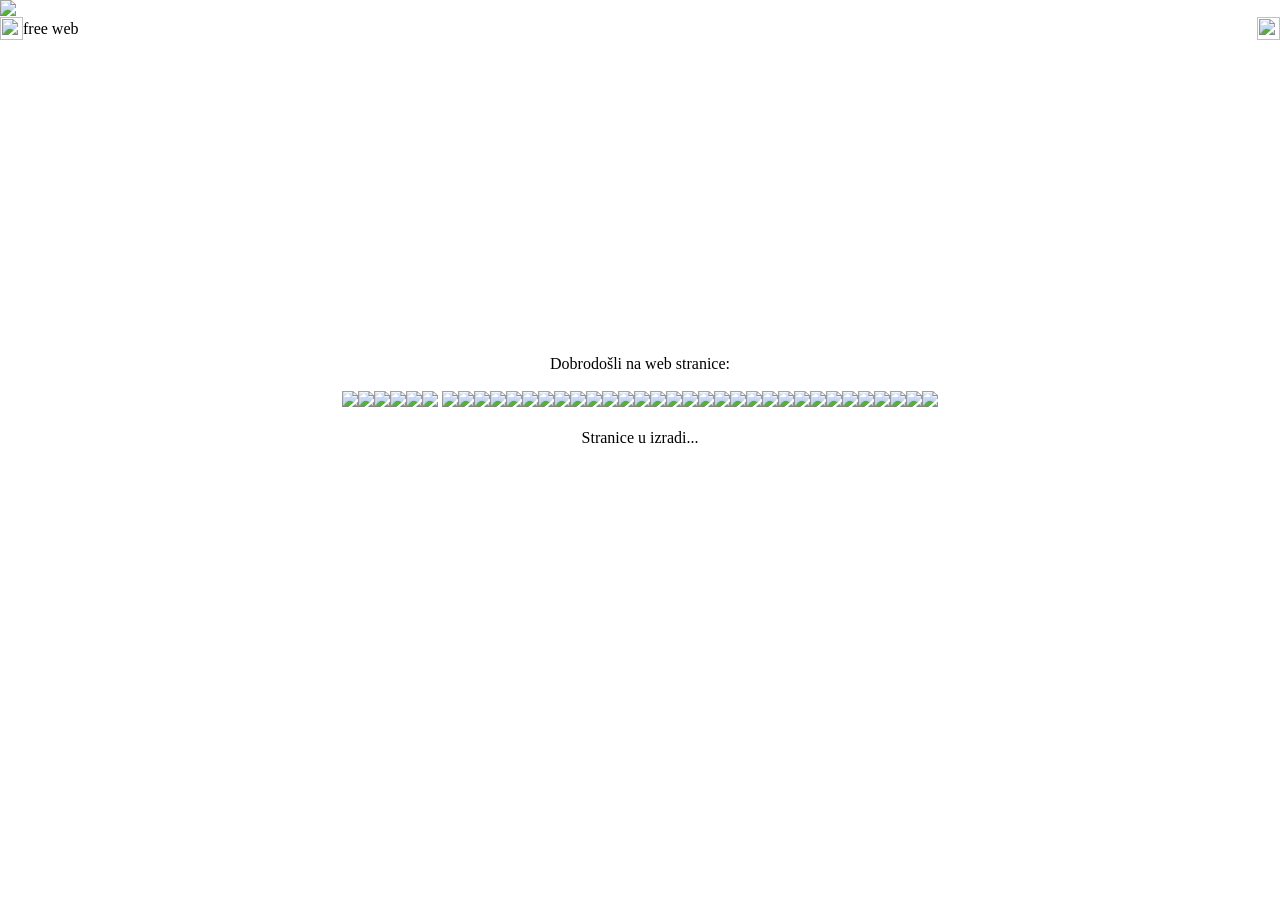
==== gui/index.html @ 841acc44 "Initial commit" ====
<html>
<head>
<title>Free web - Korisnicka stranica</title>
<meta http-equiv="Content-Type" content="text/html; charset=iso-8859-2">
<link href="/images/styles.css" rel="stylesheet" type="text/css">
</head>
<BODY leftMargin="0" topMargin="0" marginheight="0" marginwidth="0">
<table width="100%" cellspacing="0" cellpadding="0" border="0">
<tr>
<td colspan="3" class="bgWhite" align="left"><a href="http://www.t-com.hr" target="_blank"><img src="/images/tcom-free.gif" border="0"></a></td>
</tr>
<tr><td colspan="3" class="bgGrayBF"><img src="/images/spacer.gif" height="1"></td></tr>
<tr><td class="bgGrayF5" height="23" width="10"><img src="/images/spacer.gif" height="23"></td>
<td class="bgGrayF5" height="23" width="100%" align="left"><font class="linkBoldMagenta">free web</font></td>
<td class="bgGrayF5" height="23" width="10"><img src="/images/spacer.gif" height="23"></td>
</tr>
<tr><td colspan="3" class="bgGrayBF"><img src="/images/spacer.gif" height="1"></td></tr>
</table>
<div align="center"><center>

<table BORDER="0" CELLSPACING="0" CELLPADDING="0" COLS="1" WIDTH="100%" HEIGHT="80%">
  <tr>
    <td><p align="center">Dobrodo�li na web stranice:<br>
<br>
<img src="/images/cachet/cachet-slova-10.gif"><img src="/images/cachet/cachet-slova-21.gif"><img src="/images/cachet/cachet-slova-18.gif"><img src="/images/cachet/cachet-slova-09.gif"><img src="/images/cachet/cachet-slova-03.gif"><img src="/images/cachet/cachet-slova-01.gif">
<img src="/images/cachet/cachet-slova-10.gif"><img src="/images/cachet/cachet-slova-21.gif"><img src="/images/cachet/cachet-slova-18.gif"><img src="/images/cachet/cachet-slova-09.gif"><img src="/images/cachet/cachet-slova-03.gif"><img src="/images/cachet/cachet-slova-01.gif"><img src="/images/cachet/cachet-slova-38.gif"><img src="/images/cachet/cachet-slova-02.gif"><img src="/images/cachet/cachet-slova-18.gif"><img src="/images/cachet/cachet-slova-21.gif"><img src="/images/cachet/cachet-slova-03.gif"><img src="/images/cachet/cachet-slova-09.gif"><img src="/images/cachet/cachet-slova-03.gif"><img src="/images/cachet/cachet-slova-38.gif"><img src="/images/cachet/cachet-slova-16.gif"><img src="/images/cachet/cachet-slova-01.gif"><img src="/images/cachet/cachet-slova-22.gif"><img src="/images/cachet/cachet-slova-21.gif"><img src="/images/cachet/cachet-slova-11.gif"><img src="/images/cachet/cachet-slova-38.gif"><img src="/images/cachet/cachet-slova-26.gif"><img src="/images/cachet/cachet-slova-07.gif"><img src="/images/cachet/cachet-slova-38.gif"><img src="/images/cachet/cachet-slova-20.gif"><img src="/images/cachet/cachet-slova-38.gif"><img src="/images/cachet/cachet-slova-03.gif"><img src="/images/cachet/cachet-slova-15.gif"><img src="/images/cachet/cachet-slova-13.gif"><img src="/images/cachet/cachet-slova-38.gif"><img src="/images/cachet/cachet-slova-08.gif"><img src="/images/cachet/cachet-slova-18.gif">
<br>
    <br>
    Stranice u izradi...</td>
  </tr>
</table>
</center></div>
</body>
</html>
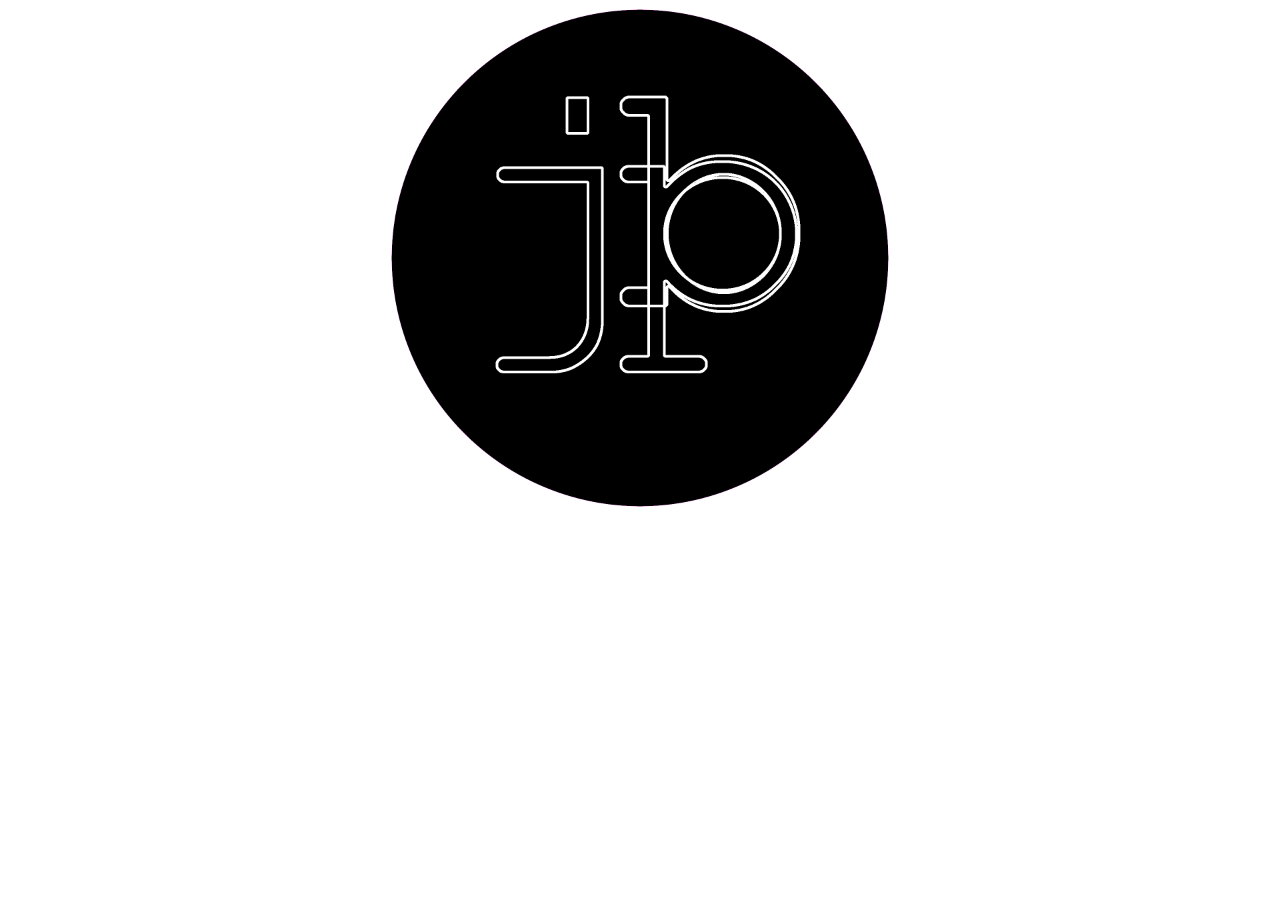
==== commit 99b87ff9: "Bootstrap Responsive Web Design - Bootstrap" ====
--- a/gui/index.html
+++ b/gui/index.html
@@ -1,34 +1,14 @@
-<html>
+<!DOCTYPE html>
+<html lang="en">
 <head>
-<title>Free web - Korisnicka stranica</title>
-<meta http-equiv="Content-Type" content="text/html; charset=iso-8859-2">
-<link href="/images/styles.css" rel="stylesheet" type="text/css">
+    <meta charset="UTF-8">
+    <title>JBP</title>
+    <link rel="stylesheet" href="css/stil.css">
 </head>
-<BODY leftMargin="0" topMargin="0" marginheight="0" marginwidth="0">
-<table width="100%" cellspacing="0" cellpadding="0" border="0">
-<tr>
-<td colspan="3" class="bgWhite" align="left"><a href="http://www.t-com.hr" target="_blank"><img src="/images/tcom-free.gif" border="0"></a></td>
-</tr>
-<tr><td colspan="3" class="bgGrayBF"><img src="/images/spacer.gif" height="1"></td></tr>
-<tr><td class="bgGrayF5" height="23" width="10"><img src="/images/spacer.gif" height="23"></td>
-<td class="bgGrayF5" height="23" width="100%" align="left"><font class="linkBoldMagenta">free web</font></td>
-<td class="bgGrayF5" height="23" width="10"><img src="/images/spacer.gif" height="23"></td>
-</tr>
-<tr><td colspan="3" class="bgGrayBF"><img src="/images/spacer.gif" height="1"></td></tr>
-</table>
-<div align="center"><center>
-
-<table BORDER="0" CELLSPACING="0" CELLPADDING="0" COLS="1" WIDTH="100%" HEIGHT="80%">
-  <tr>
-    <td><p align="center">Dobrodo�li na web stranice:<br>
-<br>
-<img src="/images/cachet/cachet-slova-10.gif"><img src="/images/cachet/cachet-slova-21.gif"><img src="/images/cachet/cachet-slova-18.gif"><img src="/images/cachet/cachet-slova-09.gif"><img src="/images/cachet/cachet-slova-03.gif"><img src="/images/cachet/cachet-slova-01.gif">
-<img src="/images/cachet/cachet-slova-10.gif"><img src="/images/cachet/cachet-slova-21.gif"><img src="/images/cachet/cachet-slova-18.gif"><img src="/images/cachet/cachet-slova-09.gif"><img src="/images/cachet/cachet-slova-03.gif"><img src="/images/cachet/cachet-slova-01.gif"><img src="/images/cachet/cachet-slova-38.gif"><img src="/images/cachet/cachet-slova-02.gif"><img src="/images/cachet/cachet-slova-18.gif"><img src="/images/cachet/cachet-slova-21.gif"><img src="/images/cachet/cachet-slova-03.gif"><img src="/images/cachet/cachet-slova-09.gif"><img src="/images/cachet/cachet-slova-03.gif"><img src="/images/cachet/cachet-slova-38.gif"><img src="/images/cachet/cachet-slova-16.gif"><img src="/images/cachet/cachet-slova-01.gif"><img src="/images/cachet/cachet-slova-22.gif"><img src="/images/cachet/cachet-slova-21.gif"><img src="/images/cachet/cachet-slova-11.gif"><img src="/images/cachet/cachet-slova-38.gif"><img src="/images/cachet/cachet-slova-26.gif"><img src="/images/cachet/cachet-slova-07.gif"><img src="/images/cachet/cachet-slova-38.gif"><img src="/images/cachet/cachet-slova-20.gif"><img src="/images/cachet/cachet-slova-38.gif"><img src="/images/cachet/cachet-slova-03.gif"><img src="/images/cachet/cachet-slova-15.gif"><img src="/images/cachet/cachet-slova-13.gif"><img src="/images/cachet/cachet-slova-38.gif"><img src="/images/cachet/cachet-slova-08.gif"><img src="/images/cachet/cachet-slova-18.gif">
-<br>
-    <br>
-    Stranice u izradi...</td>
-  </tr>
-</table>
-</center></div>
-</body>
-</html>
+<body>
+<div style="margin: auto; width:500px;">
+<a href="login.html">
+<img src="img/jbp_bw.png" alt="logo jpg" style="width:500px;height:500px;">
+</a>
+</div>
+</body>
--- a/gui/css/stil.css
+++ b/gui/css/stil.css
@@ -0,0 +1,78 @@
+header {
+    padding: 1em;
+    color: white;
+    background-color: black;
+    clear: left;
+}
+
+footer {
+    padding: 1px;
+    color: white;
+    background-color: #333333;
+    font-size: 15px;
+    text-align: center;
+}
+
+ul {
+    list-style-type: none;
+    margin: 0;
+    padding: 0;
+    overflow: hidden;
+    background-color: #333333;
+}
+
+li {
+    float: left;
+}
+
+li a {
+    display: block;
+    color: white;
+    text-align: center;
+    padding: 16px;
+    text-decoration: none;
+}
+
+li a:hover {
+    background-color: #111111;
+}
+table {
+    font-family: courier;
+    border-collapse: collapse;
+    width: 100%;
+}
+
+td {
+    border: 1px solid #dddddd;
+    text-align: left;
+    padding: 10px;
+}
+th {
+    border: 1px solid #dddddd;
+    text-align: center;
+    padding: 12px;
+}
+
+tr:nth-child(even) {
+    background-color: #dddddd;
+}
+table#novi {
+    font-family: courier;
+    border-collapse: collapse;
+    width: 100%;
+}
+
+table#novi th {
+    border: 1px solid #dddddd;
+    text-align: left;
+    padding: 10px;
+    width: 250px;
+}
+table#novi td {
+    border: 1px solid #dddddd;
+    text-align: left;
+    padding: 10px;
+}
+table#novi tr:nth-child(even) {
+    background-color: #dddddd;
+}
